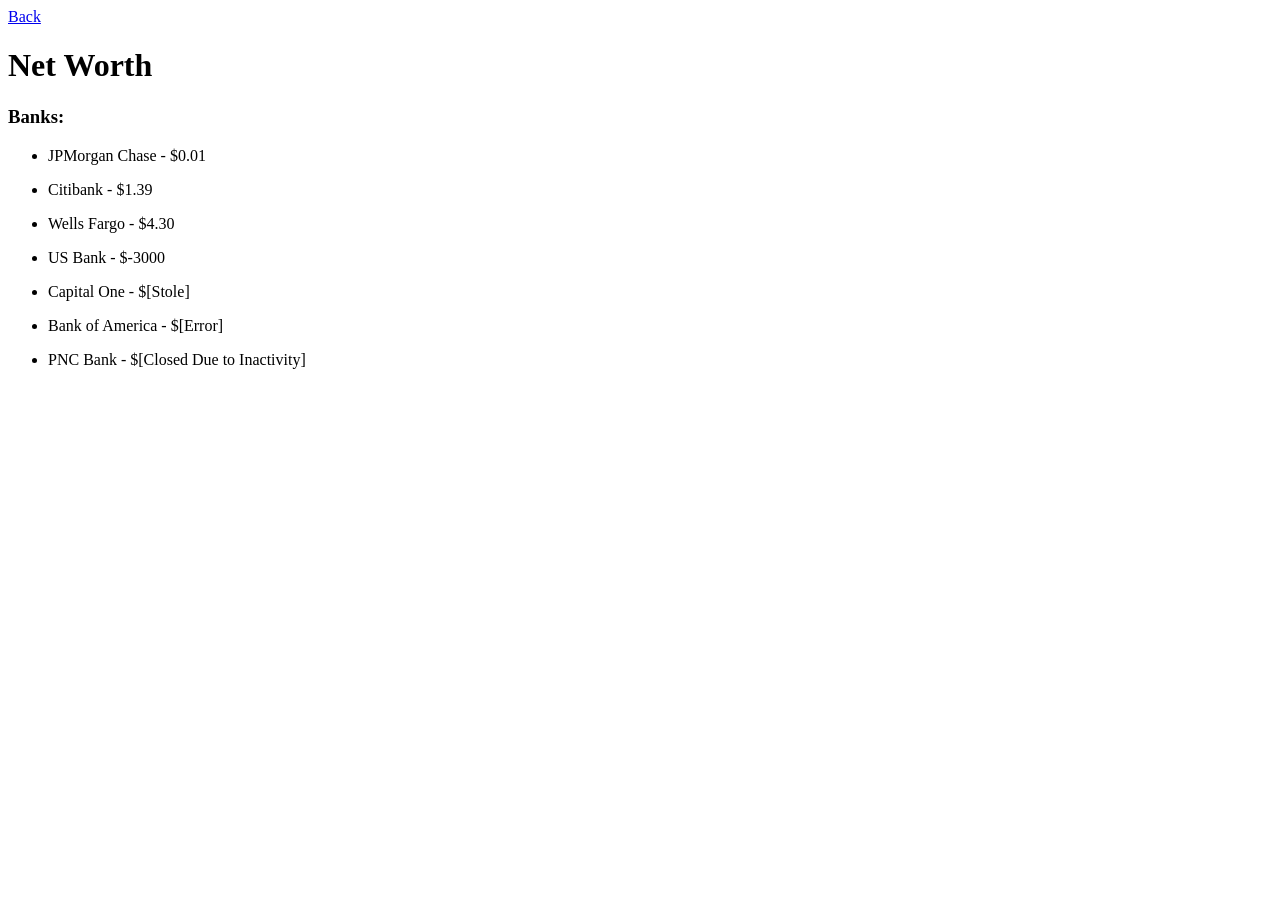
==== Bank.html @ eed1deb2 "Create Bank.html" ====
<!DOCTYPE html>
<html>
  <head>
    <link rel="stylesheet" href="BankStyle.css"/>
  </head>
  <body>
    <div class="link">
      <a href="Main.html">Back</a>
    </div>
    <h1>Net Worth</h1>
    <h3>Banks:</h3>
    <ul>
      <li><p>JPMorgan Chase - $0.01</p></li>
      <li><p>Citibank - $1.39</p></li>
      <li><p>Wells Fargo - $4.30</p></li>
      <li><p>US Bank - $-3000</p></li>
      <li><p>Capital One - $[Stole]</p></li>
      <li><p>Bank of America - $[Error]</p></li>
      <li><p>PNC Bank - $[Closed Due to Inactivity]</p></li>
    </ul>
   
  </body>
</html>
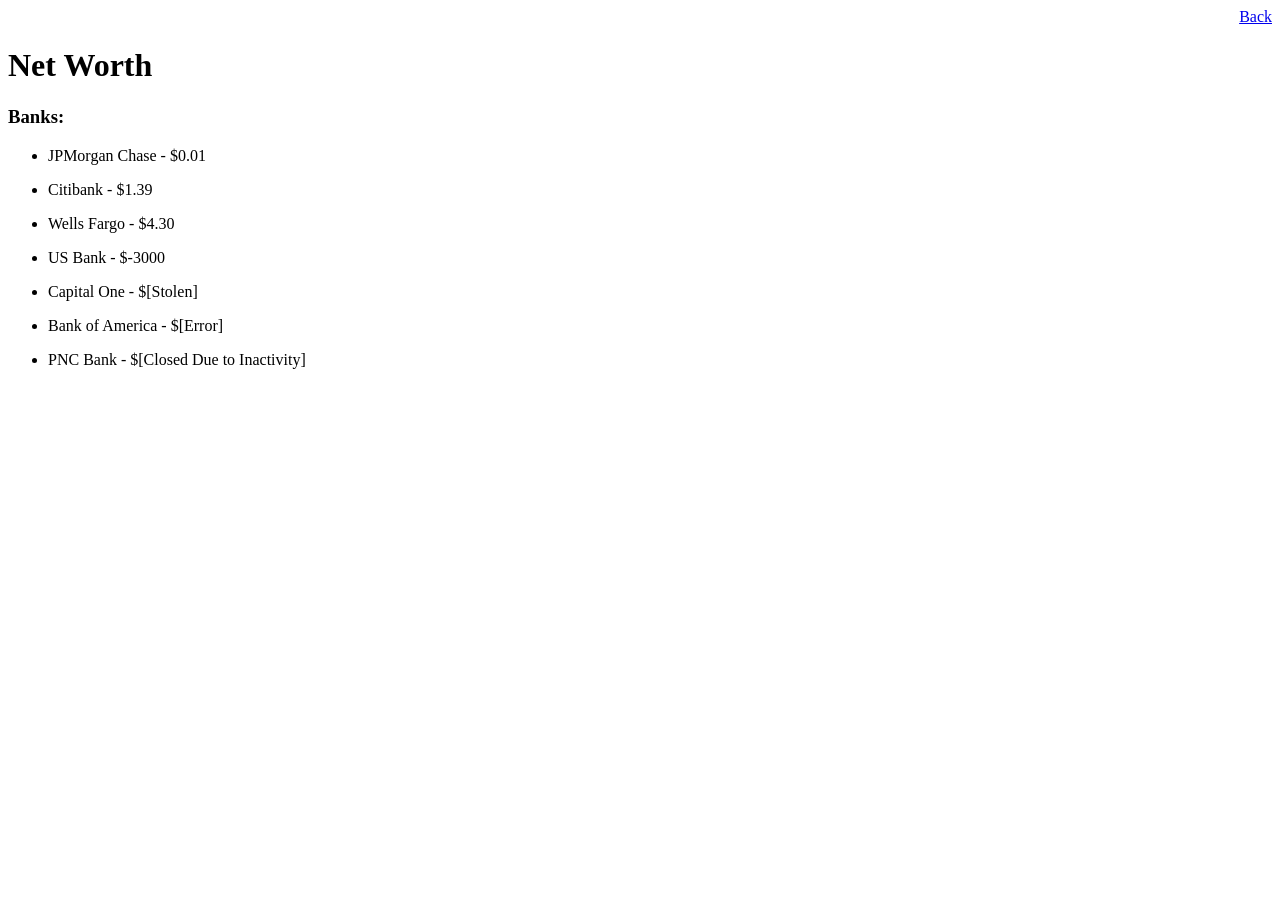
==== commit 47c69511: "Update Bank.html" ====
--- a/Bank.html
+++ b/Bank.html
@@ -14,7 +14,7 @@
       <li><p>Citibank - $1.39</p></li>
       <li><p>Wells Fargo - $4.30</p></li>
       <li><p>US Bank - $-3000</p></li>
-      <li><p>Capital One - $[Stole]</p></li>
+      <li><p>Capital One - $[Stolen]</p></li>
       <li><p>Bank of America - $[Error]</p></li>
       <li><p>PNC Bank - $[Closed Due to Inactivity]</p></li>
     </ul>
--- a/BankStyle.css
+++ b/BankStyle.css
@@ -0,0 +1,13 @@
+body {
+  background-image: url(130-baby-supreme-backpack.gif);
+  background-size: cover
+}
+p {
+  color: black;
+}
+h1 {
+  font-weight: bold;
+}
+.link{
+  text-align: right
+}
